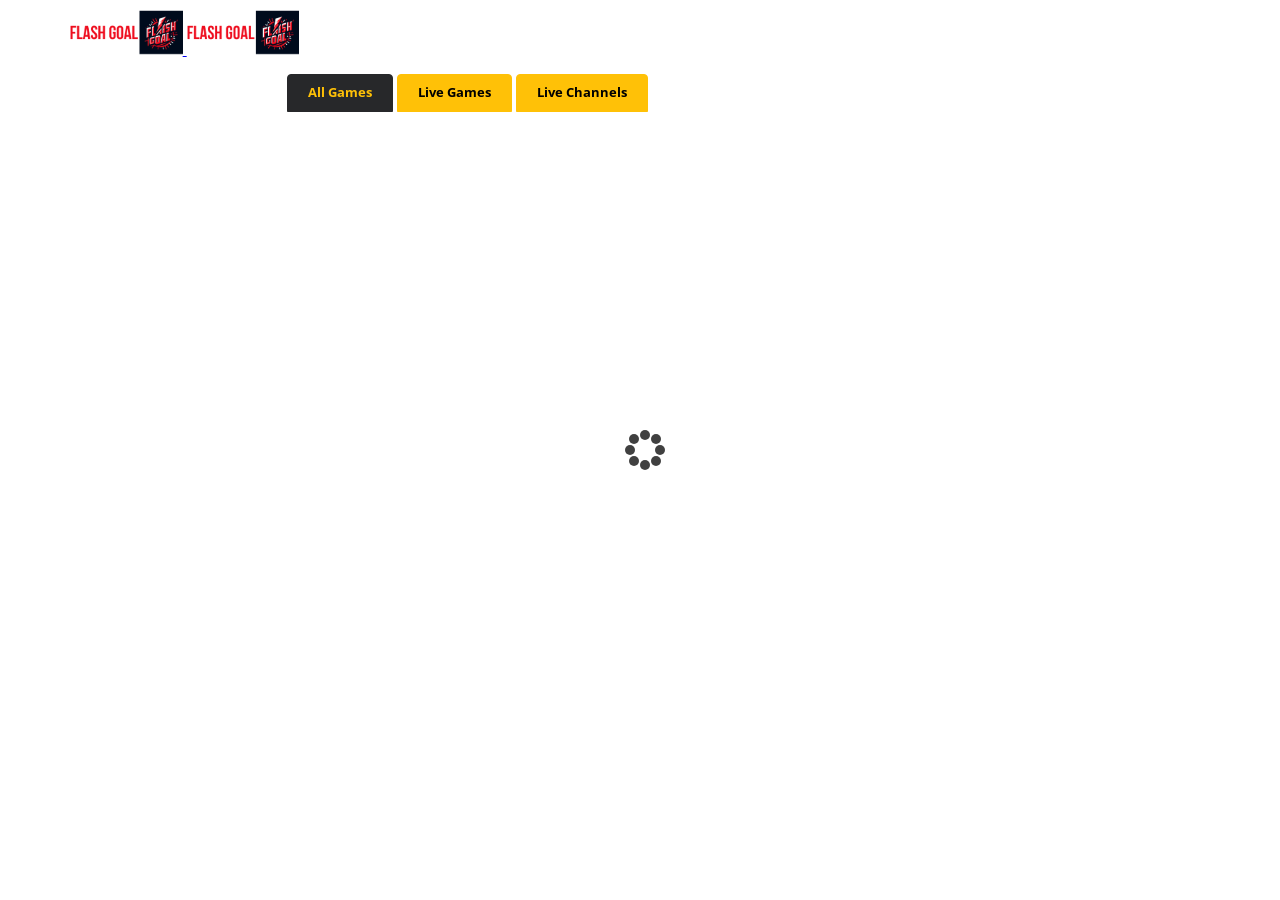
==== index.html @ 4627ca94 "Update index.html" ====
<!DOCTYPE html>
<html>
<head>
	<!-- Required meta tags -->
	<meta charset="utf-8">
	<meta name="viewport" content="width=device-width, initial-scale=1, shrink-to-fit=no">

	<title>FLASH GOAL</title>
	<link rel="shortcut icon" type="image/png" href="favicon-32x32.png"/>
	<link rel="stylesheet" type="text/css" href="main-style.css">
	<link rel="stylesheet" type="text/css" href="widgetCountries.css">
	<script src="jquery.js"></script>
	<script src="jqueryGlobals.js"></script>
    <script src="jquery.widgetCountries.js" type="text/javascript"></script>
</head>
<!-- Header menu display -->
<body class="headerMenuDisplay">
<header>
	<div class="container">
		<div class="mainPageHeader">
			<a href="index.html">
				<img class="logo-img-size-index" src="img/Logo-Test.png" alt="Website Logo">
					<img class="logo-img-size-index" src="img/Logo-Test.png" alt="Website Logo">
			</a>
			<p class="switchButton"><span></span></p>
		</div>
	</div>
</header>
<div class="container container-with-errors">
	<section id="widgetCountries"></section>
	<section id="widgetLeague"></section>
	<section id="widgetLiveScore"></section>
</div>
</body>
<script type="text/javascript">

	$(document).ready(function() {
	    $('#widgetCountries').widgetCountries({
	        widgetLeagueLocation: '#widgetLeague',
	        widgetLiveScoreLocation: '#widgetLiveScore',
	        widgetWidth: '19%',
	        preferentialLeagues: [1, 3, 4, 28, 302, 244, 207, 175, 168, 152]
	    });

	    var windowWidthSize = $(window).width();

	    if (windowWidthSize < 769) {
	        $('.logo-img-size-index').hide();
	        $('.switchButton').css('margin', '0 auto');
	        $('.mainPageHeader').css('margin', '0');
	        $('.mainPageHeader').hide();
	    }
	    $('.switchButton').click(function() {
	        if ($('.widgetLeague').length) {
	            $('.widgetLiveScore').toggle();
	            $('.callendar-select-for-mobile').toggle();
	            $('.widgetLeague').toggle();
	            if ($('.widgetLeague').is(":visible")) {
	                $('.switchButton').html('Back to Live Score');
	            } else {
	                $('.switchButton').html('Back to League Details');
	            }
	        }
	    });

	});

</script>
</html>
---- main-style.css ----
.container {
    width: 100%;
    margin-right: auto;
    margin-left: auto;
    display: flex;
}
@import 'https://fonts.googleapis.com/css?family=Open+Sans:400,700&display=swap';
header {
    font-family: open sans;
}
@media (min-width: 1201px) {
    .container {
        max-width: 1140px;
    }
}
@media (min-width: 993px) and (max-width: 1200px) {
    .container {
        max-width: 960px;
    }
}
@media (min-width: 769px) and (max-width: 992px) {
    .container {
        max-width: 100%;
    }
}
@media (min-width: 577px) and (max-width: 768px) {
    .container {
        max-width: 100%;
    }
}
@media (max-width: 576px) {
    .container {
        max-width: 100%;
    }
}
.mainPageHeader {
    display: flex;
    justify-content: space-between;
    align-items: center;
    width: 100%;
    margin-bottom: 8px;
}
.logo-img-size-index {
    max-width: 100%;
    height: 45px;
}
.mainPageHeader .switchButton {
    padding: 1em 0em 1em 1em;
    margin: 0;
    text-decoration: underline;
    min-height: 22px;
}
.mainPageHeader .switchButton:hover {
    cursor: pointer;
}
@media (max-width: 768px) {
    .mainPageHeader {
        display: inline-block;
        text-align: right;
    }
    .callendar-select-for-mobile {
        color: black;
        background-color: #ffc107;
        display: inline-flex;
        border-color: #ffc107;
        box-sizing: border-box;
        margin: 0 1.25rem 0 0;
        padding: .5rem 1.25rem;
        font-weight: bold;
        border-top-left-radius: .25rem;
        border-top-right-radius: .25rem;
    }
    option:checked {
        color: #ffc107;
        background-color: black;
    }
}
---- widgetCountries.css ----
@import 'https://fonts.googleapis.com/css?family=Open+Sans:400,700&display=swap';
 .widgetCountries {
	padding-right: 0.25rem;
	font-size: 13px;
	font-family: open sans;
}
.widgetCountries .first-list-countryes {
	display: none;
}
.active-list-of {
	visibility: hidden;
	height: 0;
}
@media (max-width: 768px) {
	.widgetCountries {
		padding-right: 0;
		min-width: 100%;
	}
}
.widgetCountriesHr {
	border: 0;
	height: 1px;
	background-image: -webkit-linear-gradient(left, #ffc107, #ffc107, #f0f0f0, #f0f0f0);
	background-image: -moz-linear-gradient(left, #ffc107, #ffc107, #f0f0f0, #f0f0f0);
	background-image: -ms-linear-gradient(left, #ffc107, #ffc107, #f0f0f0, #f0f0f0);
	background-image: -o-linear-gradient(left, #ffc107, #ffc107, #f0f0f0, #f0f0f0);
}
.widgetCountries-inside-ul {
	list-style-type: none;
	padding-left: 1.25rem;
	padding-right: 1.25rem;
}
.widgetCountries p::-moz-selection {
	background: transparent;
}
.widgetCountries p::selection {
	background: transparent;
}
.widgetCountries a::-moz-selection {
	background: transparent;
}
.widgetCountries a::selection {
	background: transparent;
}
.widgetCountries p:hover {
	cursor: pointer;
}
.widgetCountries .countryListDisplays:hover {
	cursor: pointer;
}
.first-list-countryes p:hover {
	cursor: initial;
}
.first-list-countryes .countryListDisplays:hover {
	cursor: initial;
}
.widgetCountries-inside-ul li:hover {
	cursor: pointer;
}
.widgetCountries-list-group-item p {
	margin: 0;
	padding: .75rem 1.25rem .75rem .75rem;
	font-weight: bold;
}
.widgetCountries-inside-ul {
	display: none;
	background-color: #f1f1f1;
	margin: 0;
	padding-top: 0;
	padding-bottom: 0;
	border-top: 0px solid transparent;
}
.widgetCountries {
	margin: 0;
	font-weight: 400;
	line-height: 1.5;
	color: #212529;
	text-align: left;
	background-color: #fff;
	box-sizing: border-box;
}
.widgetCountries #countriesTitle {
	position: relative;
	display: block;
	margin-bottom: -1px;
	background-color: #f1f1f1;
	border: 1px solid rgba(0, 0, 0, .125);
	width: 100%;
	color: #495057;
	text-align: inherit;
	box-sizing: border-box;
	z-index: 2;
	color: black;
	background-color: #ffc107;
	border-color: #ffc107;
	box-sizing: border-box;
	padding: 0.75rem 1.25rem;
	margin-bottom: 0.25rem;
	margin-top: 0;
	border-radius: .25rem;
}
.widgetCountries-list-group-item {
	position: relative;
	display: block;
	margin-bottom: -1px;
	background-color: #f1f1f1;
	border: 1px solid rgba(0, 0, 0, .125);
	width: 100%;
	color: #495057;
	text-align: inherit;
	box-sizing: border-box;
}
.widgetCountries-list-group-item.widgetCountries-active {
	z-index: 2;
	color: black;
	background-color: #ffc107;
	border-color: #ffc107;
	box-sizing: border-box;
}
.widgetCountries-list-group-item.widgetCountries-active:focus,
.widgetCountries-list-group-item.widgetCountries-active:hover {
	z-index: 2;
	color: black;
	background-color: #ffc107;
	border-color: #ffc107;
	box-sizing: border-box;
}
.widgetCountries-list-group-item:first-child {
	border-top-left-radius: .25rem;
	border-top-right-radius: .25rem;
	box-sizing: border-box;
}
.widgetCountries-list-group-item:active {
	color: #212529;
	background-color: #e9ecef;
	box-sizing: border-box;
}
.widgetCountries-list-group-item:focus,
.widgetCountries-list-group-item:hover {
	z-index: 1;
	color: #495057;
	text-decoration: none;
	background-color: #f8f9fa;
	box-sizing: border-box;
}
/* Absolute Center Spinner */

.loading {
	position: fixed;
	z-index: 999;
	height: 2em;
	width: 2em;
	overflow: visible;
	margin: auto;
	top: 0;
	left: 0;
	bottom: 0;
	right: 0;
}
/* Transparent Overlay */

.loading:before {
	content: '';
	display: block;
	position: fixed;
	top: 0;
	left: 0;
	width: 100%;
	height: 100%;
}

.loading:not(:required) {
	/* hide "loading..." text */
	font: 0/0 a;
	color: transparent;
	text-shadow: none;
	background-color: transparent;
	border: 0;
}
.loading:not(:required):after {
	content: '';
	display: block;
	font-size: 10px;
	width: 1em;
	height: 1em;
	margin-top: -0.5em;
	-webkit-animation: spinner 1500ms infinite linear;
	-moz-animation: spinner 1500ms infinite linear;
	-ms-animation: spinner 1500ms infinite linear;
	-o-animation: spinner 1500ms infinite linear;
	animation: spinner 1500ms infinite linear;
	border-radius: 0.5em;
	-webkit-box-shadow: rgba(0, 0, 0, 0.75) 1.5em 0 0 0, rgba(0, 0, 0, 0.75) 1.1em 1.1em 0 0, rgba(0, 0, 0, 0.75) 0 1.5em 0 0, rgba(0, 0, 0, 0.75) -1.1em 1.1em 0 0, rgba(0, 0, 0, 0.5) -1.5em 0 0 0, rgba(0, 0, 0, 0.5) -1.1em -1.1em 0 0, rgba(0, 0, 0, 0.75) 0 -1.5em 0 0, rgba(0, 0, 0, 0.75) 1.1em -1.1em 0 0;
	box-shadow: rgba(0, 0, 0, 0.75) 1.5em 0 0 0, rgba(0, 0, 0, 0.75) 1.1em 1.1em 0 0, rgba(0, 0, 0, 0.75) 0 1.5em 0 0, rgba(0, 0, 0, 0.75) -1.1em 1.1em 0 0, rgba(0, 0, 0, 0.75) -1.5em 0 0 0, rgba(0, 0, 0, 0.75) -1.1em -1.1em 0 0, rgba(0, 0, 0, 0.75) 0 -1.5em 0 0, rgba(0, 0, 0, 0.75) 1.1em -1.1em 0 0;
}
/* Animation */

@-webkit-keyframes spinner {
	0% {
		-webkit-transform: rotate(0deg);
		-moz-transform: rotate(0deg);
		-ms-transform: rotate(0deg);
		-o-transform: rotate(0deg);
		transform: rotate(0deg);
	}
	100% {
		-webkit-transform: rotate(360deg);
		-moz-transform: rotate(360deg);
		-ms-transform: rotate(360deg);
		-o-transform: rotate(360deg);
		transform: rotate(360deg);
	}
}
@-moz-keyframes spinner {
	0% {
		-webkit-transform: rotate(0deg);
		-moz-transform: rotate(0deg);
		-ms-transform: rotate(0deg);
		-o-transform: rotate(0deg);
		transform: rotate(0deg);
	}
	100% {
		-webkit-transform: rotate(360deg);
		-moz-transform: rotate(360deg);
		-ms-transform: rotate(360deg);
		-o-transform: rotate(360deg);
		transform: rotate(360deg);
	}
}
@-o-keyframes spinner {
	0% {
		-webkit-transform: rotate(0deg);
		-moz-transform: rotate(0deg);
		-ms-transform: rotate(0deg);
		-o-transform: rotate(0deg);
		transform: rotate(0deg);
	}
	100% {
		-webkit-transform: rotate(360deg);
		-moz-transform: rotate(360deg);
		-ms-transform: rotate(360deg);
		-o-transform: rotate(360deg);
		transform: rotate(360deg);
	}
}
@keyframes spinner {
	0% {
		-webkit-transform: rotate(0deg);
		-moz-transform: rotate(0deg);
		-ms-transform: rotate(0deg);
		-o-transform: rotate(0deg);
		transform: rotate(0deg);
	}
	100% {
		-webkit-transform: rotate(360deg);
		-moz-transform: rotate(360deg);
		-ms-transform: rotate(360deg);
		-o-transform: rotate(360deg);
		transform: rotate(360deg);
	}
}
/* Absolute Center Spinner */

.loading2 {
	position: absolute;
	z-index: 999;
	height: 2em;
	width: 2em;
	overflow: visible;
	margin: auto;
	top: 0;
	margin-top: 1.5rem;
	margin-right: 1.8rem;
	right: 0;
}
/* Transparent Overlay */

.loading2:before {
	content: '';
	display: block;
	position: absolute;
	top: 0;
	left: 0;
	width: 100%;
	height: 100%;
	background-color: rgba(0, 0, 0, 0.3);
}
/* :not(:required) hides these rules from IE9 and below */

.loading2:not(:required) {
	/* hide "loading..." text */
	font: 0/0 a;
	color: transparent;
	text-shadow: none;
	background-color: transparent;
	border: 0;
}
.loading2:not(:required):after {
	content: '';
	display: block;
	font-size: 10px;
	width: 1em;
	height: 1em;
	margin-top: -0.5em;
	-webkit-animation: spinner 1500ms infinite linear;
	-moz-animation: spinner 1500ms infinite linear;
	-ms-animation: spinner 1500ms infinite linear;
	-o-animation: spinner 1500ms infinite linear;
	animation: spinner 1500ms infinite linear;
	border-radius: 0.5em;
	-webkit-box-shadow: rgba(0, 0, 0, 0.75) 1.5em 0 0 0, rgba(0, 0, 0, 0.75) 1.1em 1.1em 0 0, rgba(0, 0, 0, 0.75) 0 1.5em 0 0, rgba(0, 0, 0, 0.75) -1.1em 1.1em 0 0, rgba(0, 0, 0, 0.5) -1.5em 0 0 0, rgba(0, 0, 0, 0.5) -1.1em -1.1em 0 0, rgba(0, 0, 0, 0.75) 0 -1.5em 0 0, rgba(0, 0, 0, 0.75) 1.1em -1.1em 0 0;
	box-shadow: rgba(0, 0, 0, 0.75) 1.5em 0 0 0, rgba(0, 0, 0, 0.75) 1.1em 1.1em 0 0, rgba(0, 0, 0, 0.75) 0 1.5em 0 0, rgba(0, 0, 0, 0.75) -1.1em 1.1em 0 0, rgba(0, 0, 0, 0.75) -1.5em 0 0 0, rgba(0, 0, 0, 0.75) -1.1em -1.1em 0 0, rgba(0, 0, 0, 0.75) 0 -1.5em 0 0, rgba(0, 0, 0, 0.75) 1.1em -1.1em 0 0;
}
.first-list-countryes {
	position: relative;
	display: block;
	margin-bottom: -1px;
	background-color: #f1f1f1;
	border: 1px solid rgba(0, 0, 0, .125);
	width: 100%;
	color: #495057;
	text-align: inherit;
	box-sizing: border-box;
	z-index: 2;
	color: black;
	background-color: #ffc107;
	border-color: #ffc107;
	box-sizing: border-box;
	border-top-left-radius: .25rem;
	border-top-right-radius: .25rem;
	box-sizing: border-box;
	margin-bottom: 0.75rem;
}
.first-list-countryes p {
	margin: 0;
	padding: .75rem 1.25rem;
	font-weight: bold;
}
.first-list-countryes-inside-ul {
	background-color: #f1f1f1;
	margin: 0;
	padding-top: 0;
	padding-bottom: 0;
	border-top: 0px solid transparent;
	display: block;
	padding-top: 0.75rem;
	padding-bottom: 0.75rem;
	list-style-type: none;
	padding-left: 1.25rem;
	padding-right: 1.25rem;
}
.first-list-countryes-inside-ul a {
	cursor: pointer;
}
#page-nav {
	display: none;
	width: 100%;
	text-align: right;
}
/* Hide Hamburger */

#page-nav label,
#hamburger {
	display: none;
}
/* Menu Items */

#page-nav ul {
	text-align: center;
	list-style-type: none;
	margin: 0;
	padding: 10px 0;
}
#page-nav ul li {
	padding-left: 10px;
}
@media screen and (max-width: 768px) {
	#page-nav {
		display: block;
	}
	/* Show Hamburger */
	#page-nav label {
		display: inline-block;
		color: #ffc107;
		background: #27282a;
		font-style: normal;
		font-size: 1.2em;
		padding: 10px;
	}
	/* Toggle show/hide menu on checkbox click */
	#page-nav #country-list-mobile {
		display: none;
	}
	#page-nav input:checked ~ #country-list-mobile {
		display: block;
	}
}
#page-nav {
	margin-bottom: 10px;
}
/* CUSTOMIZE THE Scroll Up Button ------------------------------------------- */

.scroll-top {
	color: black;
	width: 40px;
	height: 40px;
	line-height: 40px;
	text-align: center;
	color: #333;
	background-color: #fff;
	text-align: center;
	position: fixed;
	right: 15px;
	bottom: 10px;
	z-index: 9999;
	cursor: pointer;
	border-radius: 50%;
	box-shadow: 0 2px 25px -3px #555;
}
.d-none-scroll {
	display: none;
}
.scroll-top-icon {
	font-size: 20px;
}
.nav-menu-content a {
	float: left;
}
.logo-img-size {
	max-width: 100%;
	height: 45px;
}
.countryLogo {
	height: 20px;
	padding-left: 30px;
	margin-left: 0.75rem;
	background-repeat: no-repeat;
	background-position: center;
	background-size: cover;
	filter: brightness(98%);
}
.countryListDisplays {
	display: flex;
	flex-flow: row nowrap;
	justify-content: center;
	align-items: center;
}
.countryLogo {
	-webkit-border-radius: 3px;
	-moz-border-radius: 3px;
	border-radius: 3px;
	display: flex;
	flex-flow: column nowrap;
}
.countryListDisplays p {
	flex: 1;
	display: flex;
	flex-flow: column nowrap;
}
.favoriteListStylePadding {
	margin-bottom: .75rem;
}

@media screen and (max-width: 450px) {
	.nav-menu-content {
		display: flex;
		justify-content: space-between;
		align-items: center;
	}
}
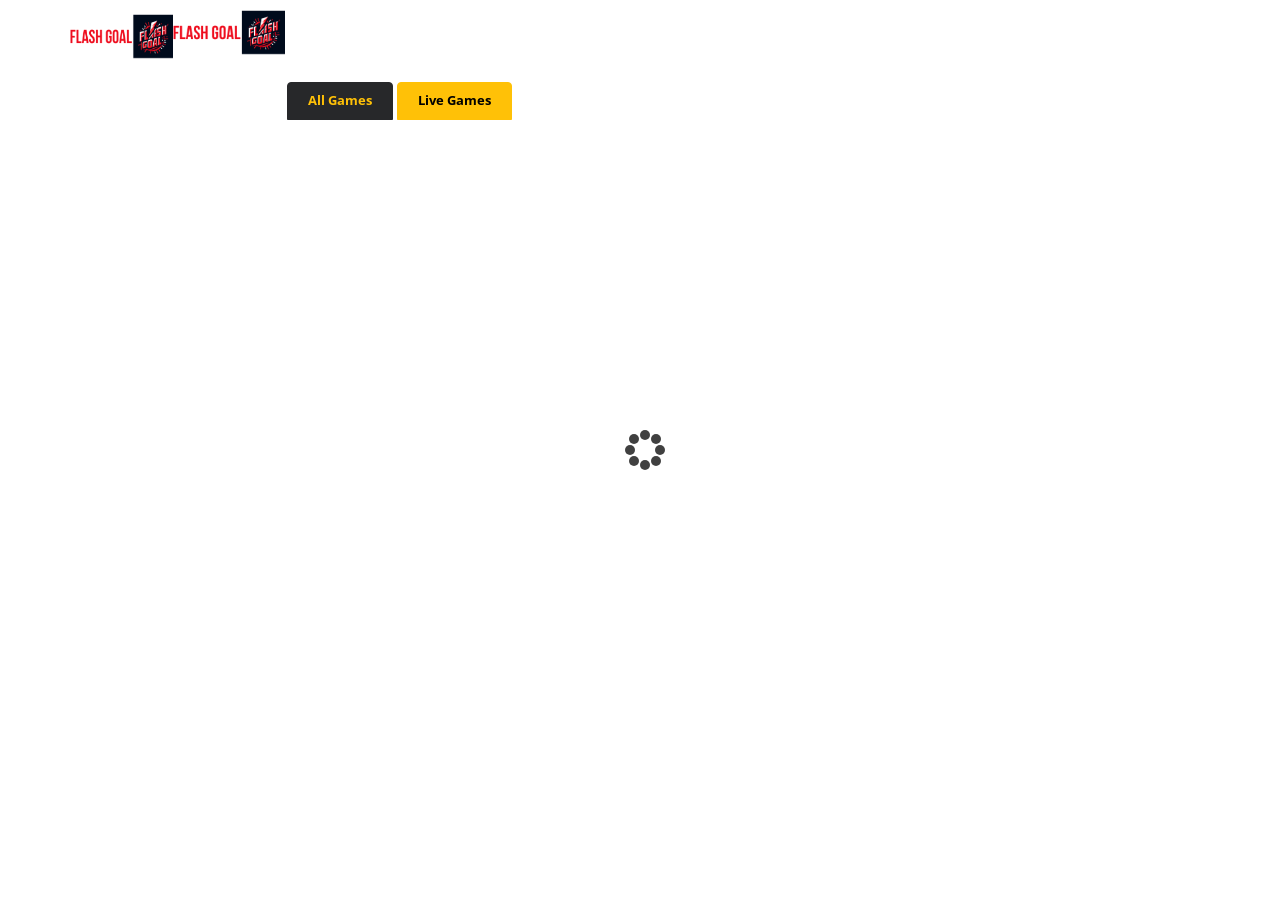
==== commit 88bbbe69: "Update index.html" ====
--- a/index.html
+++ b/index.html
@@ -19,8 +19,12 @@
 	<div class="container">
 		<div class="mainPageHeader">
 			<a href="index.html">
+				<img class="logo-img-size-index" src="img/Logo-Test.png" alt="Website Logo">
+			</a>
+			<div class="container">
+		<div class="mainPageHeader">
+			<a href="index.html">
 				<img class="logo-img-size-index" src="img/Logo-Test.png" alt="Website Logo">
-					<img class="logo-img-size-index" src="img/Logo-Test.png" alt="Website Logo">
 			</a>
 			<p class="switchButton"><span></span></p>
 		</div>
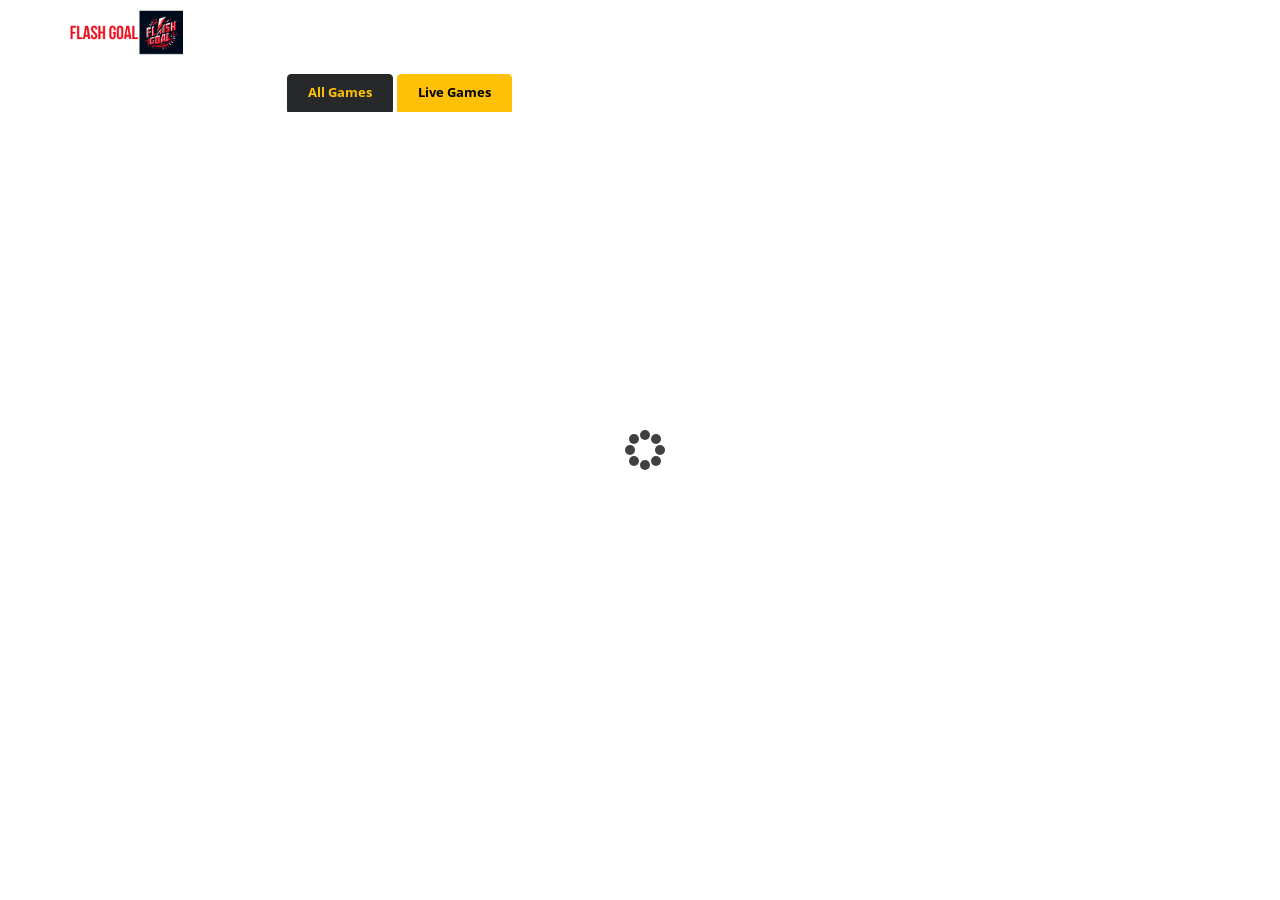
==== commit 75843be2: "Update index.html" ====
--- a/index.html
+++ b/index.html
@@ -20,11 +20,6 @@
 		<div class="mainPageHeader">
 			<a href="index.html">
 				<img class="logo-img-size-index" src="img/Logo-Test.png" alt="Website Logo">
-			</a>
-			<div class="container">
-		<div class="mainPageHeader">
-			<a href="index.html">
-				<img class="logo-img-size-index" src="img/Logo-Test.png" alt="Website Logo">
 			</a>
 			<p class="switchButton"><span></span></p>
 		</div>
